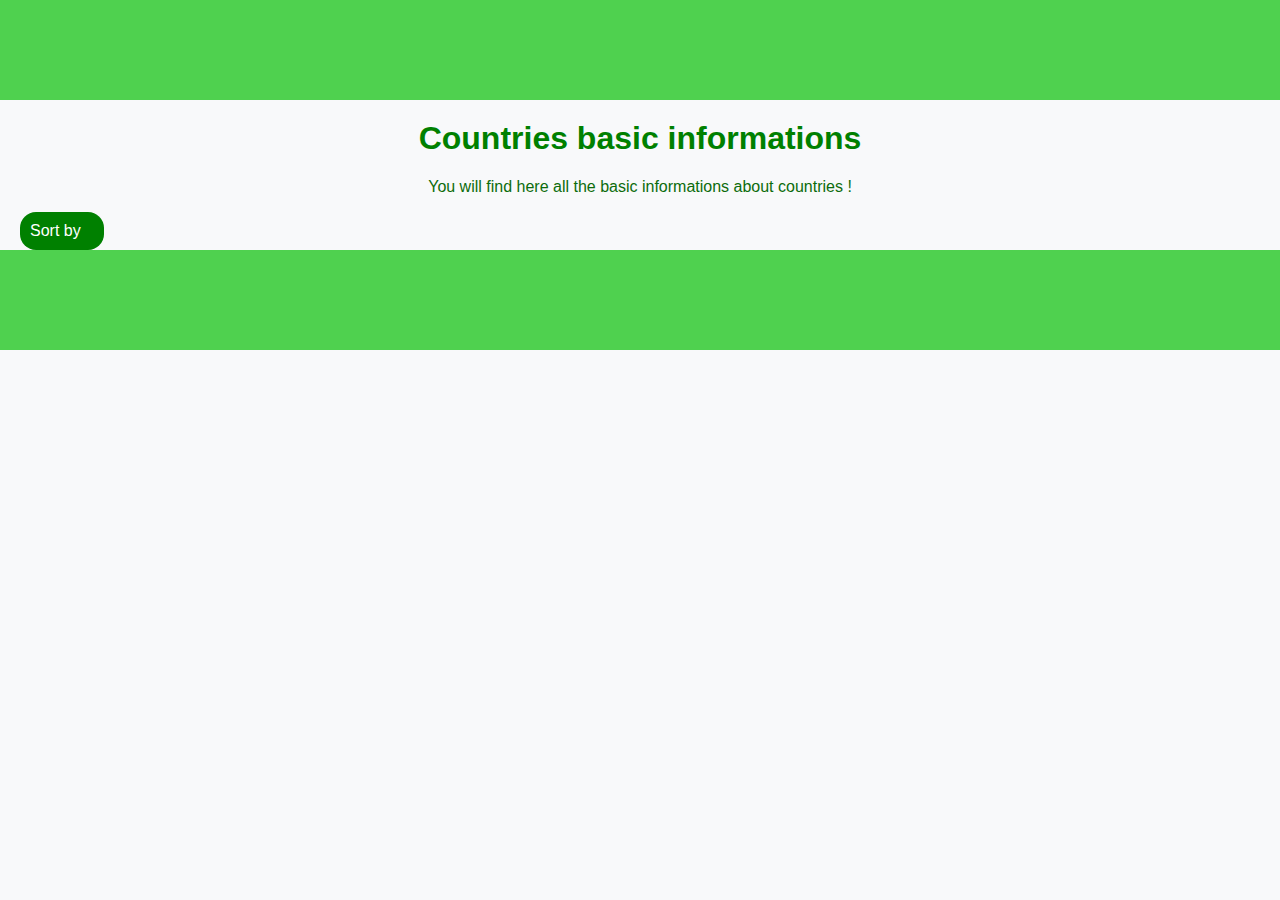
==== info.html @ 0c8fd5be "page info (html, css, js)" ====
<!DOCTYPE html>
<html lang="en">

<head>
  <meta charset="UTF-8">
  <meta name="viewport" content="width=device-width, initial-scale=1.0">
  <title>Country information</title>
  <link rel="stylesheet" href="./infostyle.css">
  <script src="./info.js" defer></script>
</head>

<body>
  <header class="bande">

  </header>
  <main id="corp">
    <h1>Countries basic informations</h1>
    <p id="presentation">You will find here all the basic informations about countries !</p>
    <nav class="menu">
        <p class="bouton-menu">Sort by</p>
        <ul>
          <li><button class="alpha">Alphabetical</button></li>
          <li><button class="cont">Region</button></li>
          <li><button class="popdesc">Population Descending</button></li>
          <li><button class="popasc">Population Ascending</button></li>
        </ul>
      </nav>
      
    <div id="container"></div>
  </main>
  <footer class="bande">

  </footer>
</body>

</html>
---- infostyle.css ----
#presentation {
    color :rgb(12, 108, 12);
    text-align: center;
}


.menu{
    width : 140px;
}
.bouton-menu {
    background-color: green;
    color: white;
    width: 64px;
    border: none;
    border-radius: 16px;
    padding : 10px;
    margin-left : 20px;
    margin-bottom: 0px;
    cursor: pointer;
  } 
.menu ul {
    display: none;
}
.menu:hover ul {
    display: block;
    background-color: green;
    border : 1px solid rgb(12, 108, 12);
    border-radius: 8px;
    width: 110px;
    margin-top : 0px;
    margin-left : 30px;
    
} 
.menu ul li {
    display: inline;
}
.menu ul li button {
    display: block;
    border: none;
    border-radius: 16px;
    width: 150px;
    margin-top: 0px;
    margin-bottom:0px;
    margin-left: -40px;
    text-align: left;
    color: white;
    background-color: green;
}
.menu ul li button:hover {
    color : green;
    background-color: #4fd14f;
}



#container{
    width : 90vw;
    margin-left: 5vw;
    margin-right: 5vw;
    display: flex;
    flex-wrap: wrap;
    justify-content: space-evenly;
    align-items: start;
}

.card {
    background-color: #4fd14f;
    border: 1px solid green;
    border-radius: 4px;
    padding: 10px;
    margin: 10px;
    text-align: center;
    width: 250px;
    box-shadow: 0 4px 8px rgb(12, 108, 12);
}

.clearcolor{
    color : white;
}
  
.card img {
    max-width: 100%;
    border-radius: 4px;
}



/* page d'origine */
body {
    font-family: Arial, Helvetica, sans-serif;
    margin: 0;
    padding: 0;
    background-color: #f8f9fa;
    color: black;
}
h1 {
    text-align: center;
    margin-top: 20px;
    color:green;
}
.bande {
    height: 100px;
    background-color: #4fd14f;
}
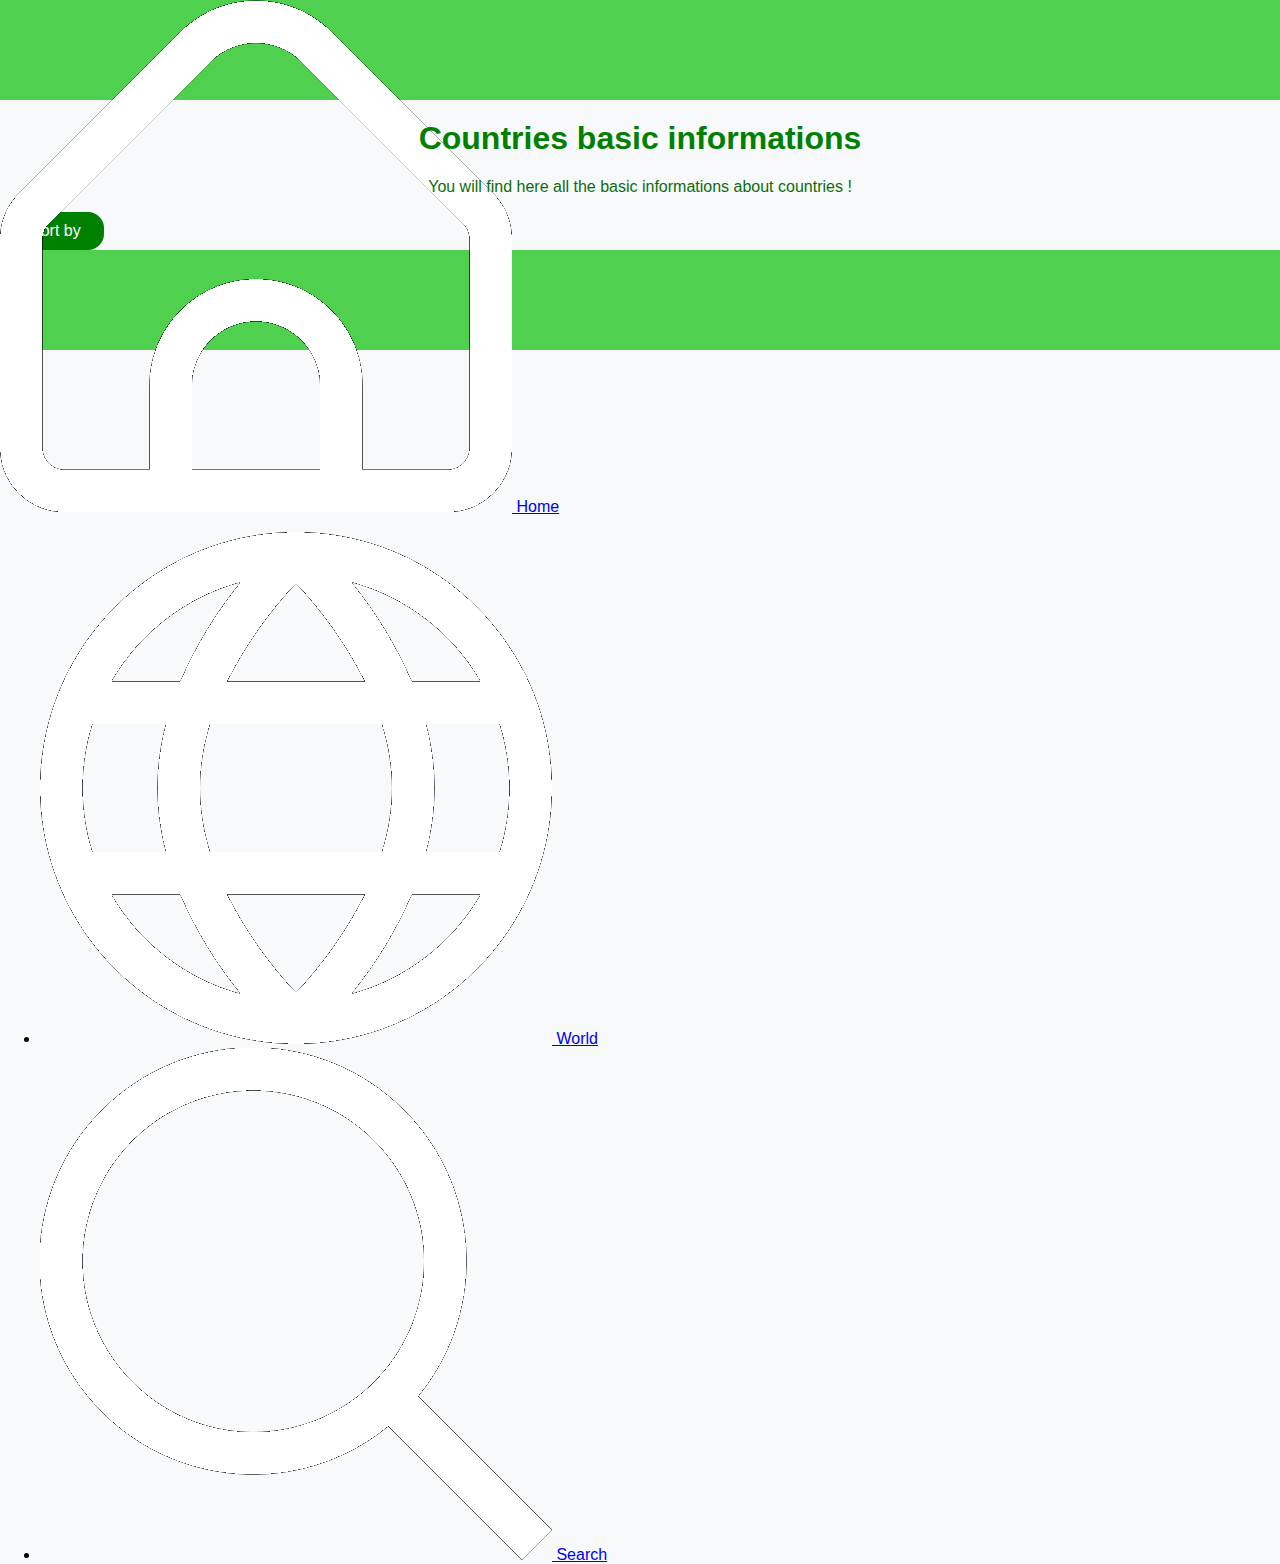
==== commit d142a8bb: "début index + img" ====
--- a/info.html
+++ b/info.html
@@ -5,13 +5,24 @@
   <meta charset="UTF-8">
   <meta name="viewport" content="width=device-width, initial-scale=1.0">
   <title>Country information</title>
-  <link rel="stylesheet" href="./infostyle.css">
-  <script src="./info.js" defer></script>
+  <link rel="stylesheet" href="css/infostyle.css">
+  <script src="js/info.js" defer></script>
 </head>
 
 <body>
   <header class="bande">
-
+    <nav class="navbar">
+      <div class="navbar_bloc">
+        <a class="navbar_home" href="index.html"> <img class="icone" src="images/maison.png"> Home </a>
+      </div>
+      <div class="navbar_bloc">
+        <ul class="navbar_page">
+          <li> <a href="info.html"> <img class="icone" src="images/globe.png"> World </a></li>
+          <li> <a href="search.html"> <img class="icone" src="images/chercher.png"> Search </a></li>
+        </ul>
+      </div>
+      
+    </nav>
   </header>
   <main id="corp">
     <h1>Countries basic informations</h1>
--- a/css/infostyle.css
+++ b/css/infostyle.css
@@ -0,0 +1,104 @@
+#presentation {
+    color :rgb(12, 108, 12);
+    text-align: center;
+}
+
+
+.menu{
+    width : 140px;
+}
+.bouton-menu {
+    background-color: green;
+    color: white;
+    width: 64px;
+    border: none;
+    border-radius: 16px;
+    padding : 10px;
+    margin-left : 20px;
+    margin-bottom: 0px;
+    cursor: pointer;
+  } 
+.menu ul {
+    display: none;
+}
+.menu:hover ul {
+    display: block;
+    background-color: green;
+    border : 1px solid rgb(12, 108, 12);
+    border-radius: 8px;
+    width: 110px;
+    margin-top : 0px;
+    margin-left : 30px;
+    
+} 
+.menu ul li {
+    display: inline;
+}
+.menu ul li button {
+    display: block;
+    border: none;
+    border-radius: 16px;
+    width: 150px;
+    margin-top: 0px;
+    margin-bottom:0px;
+    margin-left: -40px;
+    text-align: left;
+    color: white;
+    background-color: green;
+}
+.menu ul li button:hover {
+    color : green;
+    background-color: #4fd14f;
+}
+
+
+
+#container{
+    width : 90vw;
+    margin-left: 5vw;
+    margin-right: 5vw;
+    display: flex;
+    flex-wrap: wrap;
+    justify-content: space-evenly;
+    align-items: start;
+}
+
+.card {
+    background-color: #4fd14f;
+    border: 1px solid green;
+    border-radius: 4px;
+    padding: 10px;
+    margin: 10px;
+    text-align: center;
+    width: 250px;
+    box-shadow: 0 4px 8px rgb(12, 108, 12);
+}
+
+.clearcolor{
+    color : white;
+}
+  
+.card img {
+    max-width: 100%;
+    border-radius: 4px;
+}
+
+
+
+/* page d'origine */
+body {
+    font-family: Arial, Helvetica, sans-serif;
+    margin: 0;
+    padding: 0;
+    background-color: #f8f9fa;
+    color: black;
+}
+h1 {
+    text-align: center;
+    margin-top: 20px;
+    color:green;
+}
+.bande {
+    height: 100px;
+    background-color: #4fd14f;
+}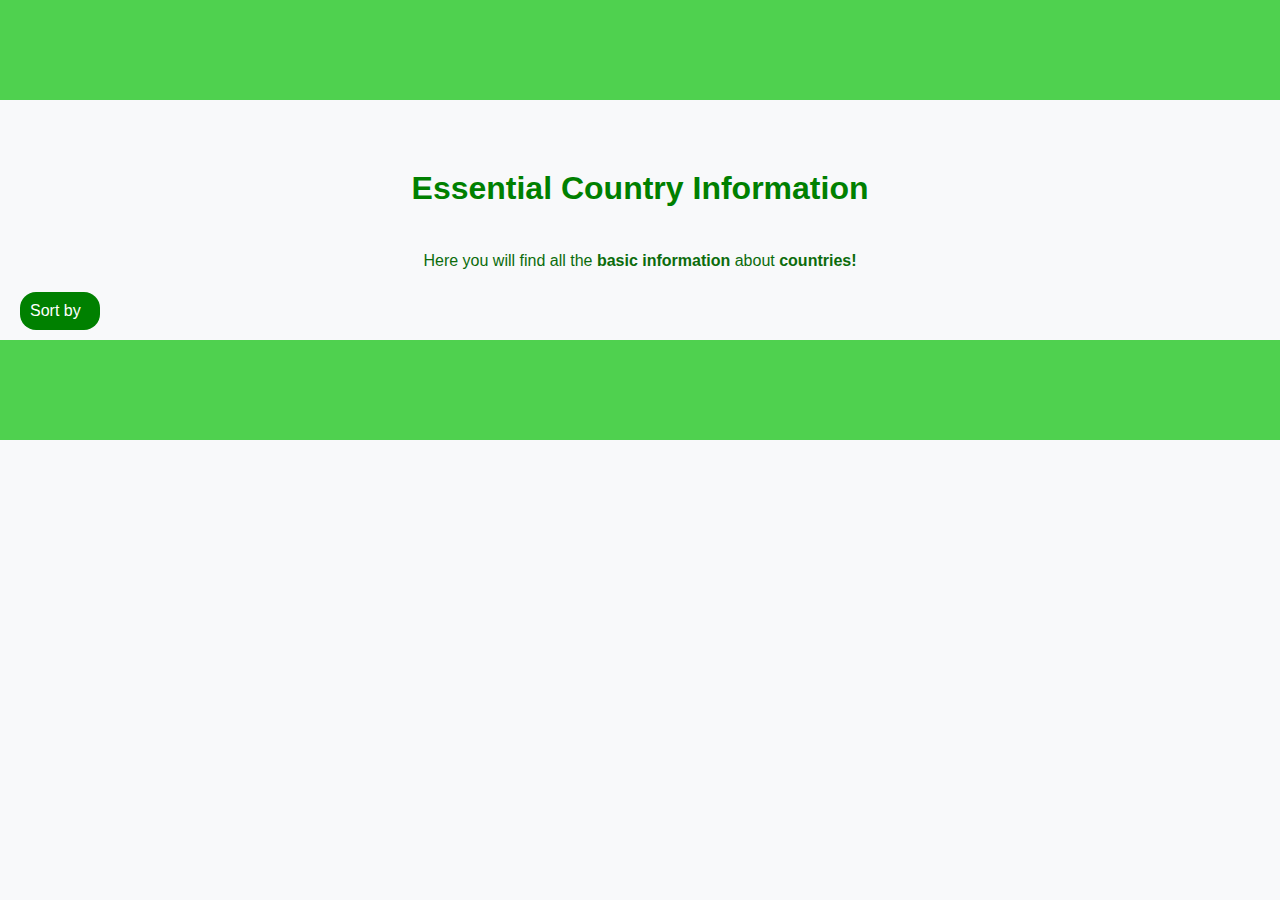
==== commit c5e29c29: "page info (qql modifs)" ====
--- a/info.html
+++ b/info.html
@@ -2,46 +2,34 @@
 <html lang="en">
 
 <head>
-  <meta charset="UTF-8">
-  <meta name="viewport" content="width=device-width, initial-scale=1.0">
-  <title>Country information</title>
-  <link rel="stylesheet" href="css/infostyle.css">
-  <script src="js/info.js" defer></script>
+    <meta charset="UTF-8">
+    <meta name="viewport" content="width=device-width, initial-scale=1.0">
+    <title>Country information</title>
+    <link rel="stylesheet" href="css/infostyle.css">
+    <script src="js/info.js" defer></script>
 </head>
 
 <body>
-  <header class="bande">
-    <nav class="navbar">
-      <div class="navbar_bloc">
-        <a class="navbar_home" href="index.html"> <img class="icone" src="images/maison.png"> Home </a>
-      </div>
-      <div class="navbar_bloc">
-        <ul class="navbar_page">
-          <li> <a href="info.html"> <img class="icone" src="images/globe.png"> World </a></li>
-          <li> <a href="search.html"> <img class="icone" src="images/chercher.png"> Search </a></li>
-        </ul>
-      </div>
-      
-    </nav>
-  </header>
-  <main id="corp">
-    <h1>Countries basic informations</h1>
-    <p id="presentation">You will find here all the basic informations about countries !</p>
-    <nav class="menu">
-        <p class="bouton-menu">Sort by</p>
-        <ul>
-          <li><button class="alpha">Alphabetical</button></li>
-          <li><button class="cont">Region</button></li>
-          <li><button class="popdesc">Population Descending</button></li>
-          <li><button class="popasc">Population Ascending</button></li>
-        </ul>
-      </nav>
-      
-    <div id="container"></div>
-  </main>
-  <footer class="bande">
+    <header class="bande">
+        
+    </header>
+    <main id="corp">
+        <h1>Essential Country Information</h1>
+        <p id="presentation">Here you will find all the <strong>basic information</strong> about <strong>countries!</strong></p>
+        <nav class="menu">
+            <p class="bouton-menu">Sort by</p>
+            <ul>
+            <li><button class="alpha">Alphabetical</button></li>
+            <li><button class="cont">Region</button></li>
+            <li><button class="popdesc">Population Descending</button></li>
+            <li><button class="popasc">Population Ascending</button></li>
+            </ul>
+        </nav> 
+        <div id="container"></div>
+    </main>
+    <footer class="bande">
 
-  </footer>
+    </footer>
 </body>
 
 </html>--- a/css/infostyle.css
+++ b/css/infostyle.css
@@ -1,20 +1,48 @@
+:root {
+    --couleur: green;
+    --couleur_clair: #4fd14f;
+    --couleur_blanc: white;
+    --couleur_sombre: #0c6c0c;
+}
+
+/*basique de la page*/
+body {
+    font-family: Verdana, Geneva, Tahoma, sans-serif;
+    margin: 0;
+    padding: 0;
+    background-color: #f8f9fa;
+}
+h1 {
+    text-align: center;
+    margin-top: 60px;
+    margin-bottom: 40px;
+    color:var(--couleur);
+}
+.bande {
+    height: 100px;
+    background-color: var(--couleur_clair);
+}
 #presentation {
-    color :rgb(12, 108, 12);
+    color :var(--couleur_sombre);
+    line-height: 1.8;
     text-align: center;
 }
+#corp{
+    padding : 10px;
+}
 
-
+/*menu déroulant pour le tri*/
 .menu{
     width : 140px;
 }
 .bouton-menu {
-    background-color: green;
-    color: white;
-    width: 64px;
+    background-color: var(--couleur);
+    color: var(--couleur_blanc);
+    width: 60px;
     border: none;
     border-radius: 16px;
     padding : 10px;
-    margin-left : 20px;
+    margin-left : 10px;
     margin-bottom: 0px;
     cursor: pointer;
   } 
@@ -23,8 +51,8 @@
 }
 .menu:hover ul {
     display: block;
-    background-color: green;
-    border : 1px solid rgb(12, 108, 12);
+    background-color: var(--couleur);
+    border : 1px solid var(--couleur_sombre);
     border-radius: 8px;
     width: 110px;
     margin-top : 0px;
@@ -43,16 +71,16 @@
     margin-bottom:0px;
     margin-left: -40px;
     text-align: left;
-    color: white;
-    background-color: green;
+    color: var(--couleur_blanc);
+    background-color: var(--couleur);
 }
 .menu ul li button:hover {
-    color : green;
-    background-color: #4fd14f;
+    color : var(--couleur);
+    background-color: var(--couleur_clair);
 }
 
 
-
+/*les cartes d'infos*/
 #container{
     width : 90vw;
     margin-left: 5vw;
@@ -62,43 +90,58 @@
     justify-content: space-evenly;
     align-items: start;
 }
-
 .card {
-    background-color: #4fd14f;
-    border: 1px solid green;
+    background-color: var(--couleur_clair);
+    border: 1px solid var(--couleur);
     border-radius: 4px;
     padding: 10px;
     margin: 10px;
+    color : var(--couleur_blanc);
     text-align: center;
     width: 250px;
-    box-shadow: 0 4px 8px rgb(12, 108, 12);
+    box-shadow: 0 4px 8px var(--couleur_sombre);
 }
-
-.clearcolor{
-    color : white;
-}
-  
 .card img {
     max-width: 100%;
-    border-radius: 4px;
+    border-radius: 2px;
 }
-
-
-
-/* page d'origine */
-body {
-    font-family: Arial, Helvetica, sans-serif;
-    margin: 0;
-    padding: 0;
-    background-color: #f8f9fa;
-    color: black;
+.card:hover{
+    animation-name: Look;
+    animation-duration: 0.5s;
+    background-color: var(--couleur);
+    border: 1px solid var(--couleur_sombre);
+    border-radius: 8px;
+    padding: 10px;
+    margin: 10px;
+    color : var(--couleur_clair);
+    text-align: center;
+    font-size: large;
+    width: 300px;
+    box-shadow: 8px 8px 16px var(--couleur_sombre);
 }
-h1 {
-    text-align: center;
-    margin-top: 20px;
-    color:green;
-}
-.bande {
-    height: 100px;
-    background-color: #4fd14f;
+@keyframes Look {
+    from{
+        background-color: var(--couleur_clair);
+        border: 1px solid var(--couleur);
+        border-radius: 4px;
+        padding: 10px;
+        margin: 10px;
+        color : var(--couleur_blanc);
+        text-align: center;
+        font-size: medium;
+        width: 250px;
+        box-shadow: 0 4px 8px var(--couleur_sombre);
+    }
+    to{
+        background-color: var(--couleur);
+        border: 1px solid var(--couleur_sombre);
+        border-radius: 8px;
+        padding: 10px;
+        margin: 10px;
+        color : var(--couleur_clair);
+        text-align: center;
+        font-size: large;
+        width: 300px;
+        box-shadow: 8px 8px 16px var(--couleur_sombre);
+    }
 }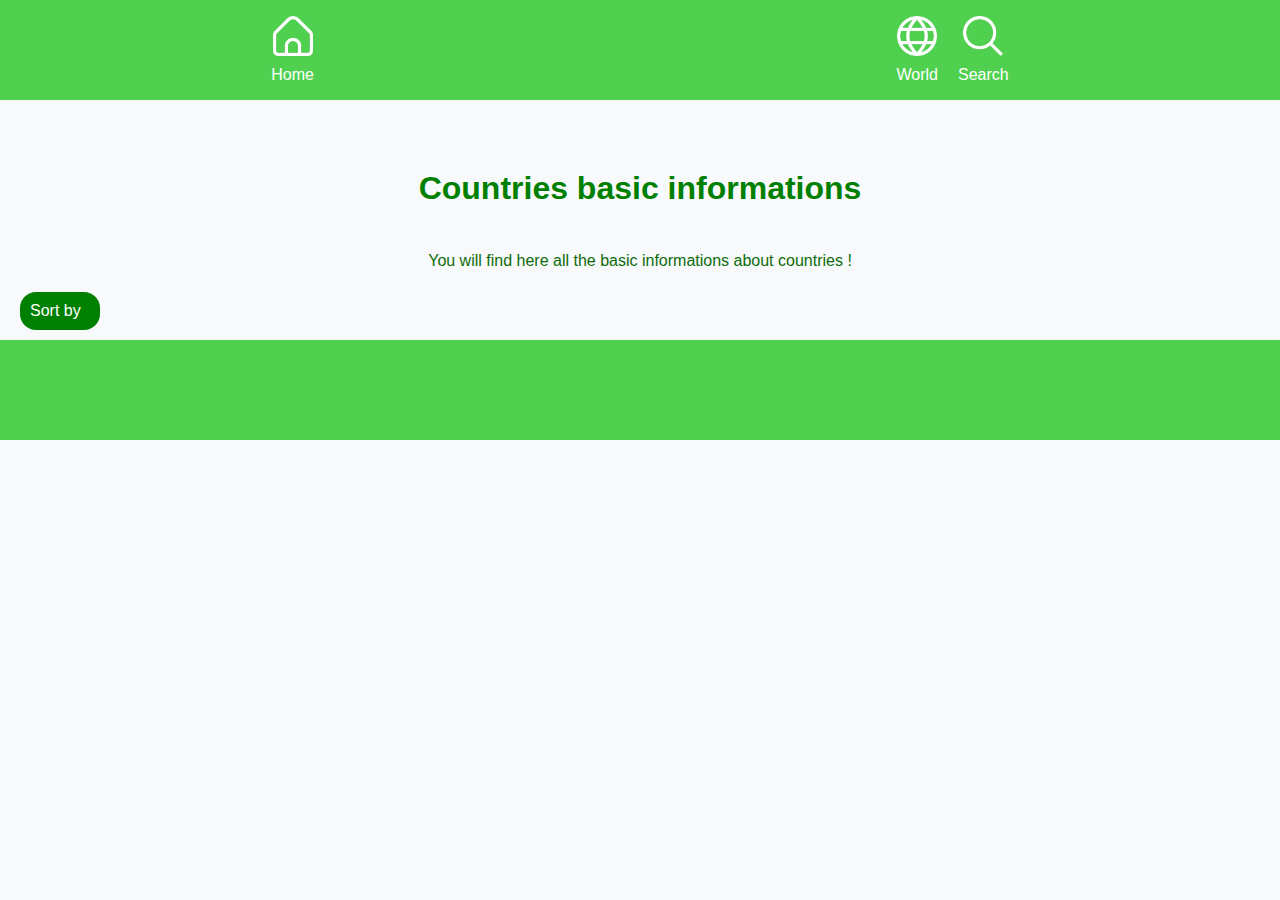
==== commit 43669d9f: "Merge branch 'master' of https://github.com/Akame33/APIGeography" ====
--- a/info.html
+++ b/info.html
@@ -10,26 +10,38 @@
 </head>
 
 <body>
-    <header class="bande">
-        
-    </header>
-    <main id="corp">
-        <h1>Essential Country Information</h1>
-        <p id="presentation">Here you will find all the <strong>basic information</strong> about <strong>countries!</strong></p>
-        <nav class="menu">
-            <p class="bouton-menu">Sort by</p>
-            <ul>
-            <li><button class="alpha">Alphabetical</button></li>
-            <li><button class="cont">Region</button></li>
-            <li><button class="popdesc">Population Descending</button></li>
-            <li><button class="popasc">Population Ascending</button></li>
-            </ul>
-        </nav> 
-        <div id="container"></div>
-    </main>
-    <footer class="bande">
+  <header class="bande">
+    <nav class="navbar">
+      <div class="navbar_bloc">
+        <a class="navbar_home" href="index.html"> <img class="icone" src="images/maison.png"> Home </a>
+      </div>
+      <div class="navbar_bloc">
+        <ul class="navbar_page">
+          <li> <a href="info.html"> <img class="icone" src="images/globe.png"> World </a></li>
+          <li> <a href="search.html"> <img class="icone" src="images/chercher.png"> Search </a></li>
+        </ul>
+      </div>
+      
+    </nav>
+  </header>
+  <main id="corp">
+    <h1>Countries basic informations</h1>
+    <p id="presentation">You will find here all the basic informations about countries !</p>
+    <nav class="menu">
+        <p class="bouton-menu">Sort by</p>
+        <ul>
+          <li><button class="alpha">Alphabetical</button></li>
+          <li><button class="cont">Region</button></li>
+          <li><button class="popdesc">Population Descending</button></li>
+          <li><button class="popasc">Population Ascending</button></li>
+        </ul>
+      </nav>
+      
+    <div id="container"></div>
+  </main>
+  <footer class="bande">
 
-    </footer>
+  </footer>
 </body>
 
 </html>--- a/css/infostyle.css
+++ b/css/infostyle.css
@@ -109,7 +109,7 @@
     animation-name: Look;
     animation-duration: 0.5s;
     background-color: var(--couleur);
-    border: 1px solid var(--couleur_sombre);
+    border: 1px solid var(--couleur_sombre)};
     border-radius: 8px;
     padding: 10px;
     margin: 10px;
@@ -119,6 +119,45 @@
     width: 300px;
     box-shadow: 8px 8px 16px var(--couleur_sombre);
 }
+.bande {
+    height: 100px;
+    background-color: #4fd14f;
+}
+/*Header*/
+.navbar{
+    display: flex;
+    justify-content: space-around;
+    align-items: center;
+    text-align: center;
+  }
+  .navbar_page{
+    text-align: center;
+    display: flex;
+    flex-direction: row;
+    justify-content: center; 
+    gap: 20px; 
+   
+  }
+  a{
+    text-decoration: none;
+    color: white;
+    display: flex;
+    flex-direction: column;
+    align-items: center;
+  
+  }
+  .navbar_page{ /*ul*/
+  list-style: none;
+  display: flex;
+  flex-direction: row;
+  justify-content: space-between
+  }
+  
+  .icone{
+    width: 40px;
+    height: 40px;
+    margin-bottom: 10px;
+  }
 @keyframes Look {
     from{
         background-color: var(--couleur_clair);
@@ -144,4 +183,4 @@
         width: 300px;
         box-shadow: 8px 8px 16px var(--couleur_sombre);
     }
-}+}
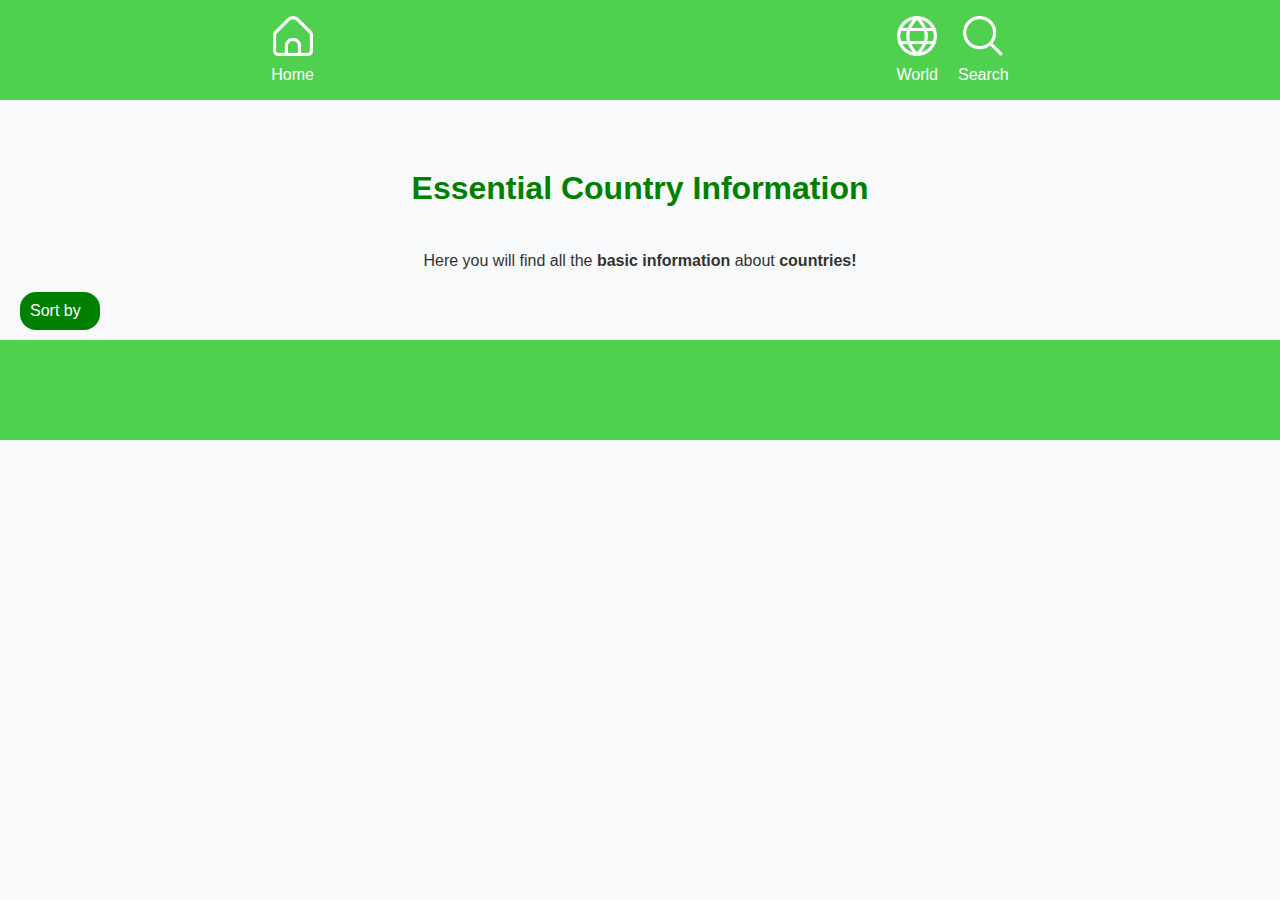
==== commit 4f0ff4e8: "petite modi info" ====
--- a/info.html
+++ b/info.html
@@ -25,8 +25,8 @@
     </nav>
   </header>
   <main id="corp">
-    <h1>Countries basic informations</h1>
-    <p id="presentation">You will find here all the basic informations about countries !</p>
+    <h1>Essential Country Information</h1>
+    <p id="presentation">Here you will find all the <strong>basic information</strong> about <strong>countries!</strong></p>
     <nav class="menu">
         <p class="bouton-menu">Sort by</p>
         <ul>
--- a/css/infostyle.css
+++ b/css/infostyle.css
@@ -4,6 +4,42 @@
     --couleur_blanc: white;
     --couleur_sombre: #0c6c0c;
 }
+
+/*Header*/
+.navbar{
+    display: flex;
+    justify-content: space-around;
+    align-items: center;
+    text-align: center;
+  }
+  .navbar_page{
+    text-align: center;
+    display: flex;
+    flex-direction: row;
+    justify-content: center; 
+    gap: 20px; 
+   
+  }
+  a{
+    text-decoration: none;
+    color: white;
+    display: flex;
+    flex-direction: column;
+    align-items: center;
+  
+  }
+  .navbar_page{ /*ul*/
+  list-style: none;
+  display: flex;
+  flex-direction: row;
+  justify-content: space-between
+  }
+  
+  .icone{
+    width: 40px;
+    height: 40px;
+    margin-bottom: 10px;
+  }
 
 /*basique de la page*/
 body {
@@ -23,7 +59,7 @@
     background-color: var(--couleur_clair);
 }
 #presentation {
-    color :var(--couleur_sombre);
+    color :#333;
     line-height: 1.8;
     text-align: center;
 }
@@ -109,7 +145,7 @@
     animation-name: Look;
     animation-duration: 0.5s;
     background-color: var(--couleur);
-    border: 1px solid var(--couleur_sombre)};
+    border: 1px solid var(--couleur_sombre);
     border-radius: 8px;
     padding: 10px;
     margin: 10px;
@@ -119,45 +155,12 @@
     width: 300px;
     box-shadow: 8px 8px 16px var(--couleur_sombre);
 }
+
 .bande {
     height: 100px;
     background-color: #4fd14f;
 }
-/*Header*/
-.navbar{
-    display: flex;
-    justify-content: space-around;
-    align-items: center;
-    text-align: center;
-  }
-  .navbar_page{
-    text-align: center;
-    display: flex;
-    flex-direction: row;
-    justify-content: center; 
-    gap: 20px; 
-   
-  }
-  a{
-    text-decoration: none;
-    color: white;
-    display: flex;
-    flex-direction: column;
-    align-items: center;
-  
-  }
-  .navbar_page{ /*ul*/
-  list-style: none;
-  display: flex;
-  flex-direction: row;
-  justify-content: space-between
-  }
-  
-  .icone{
-    width: 40px;
-    height: 40px;
-    margin-bottom: 10px;
-  }
+
 @keyframes Look {
     from{
         background-color: var(--couleur_clair);
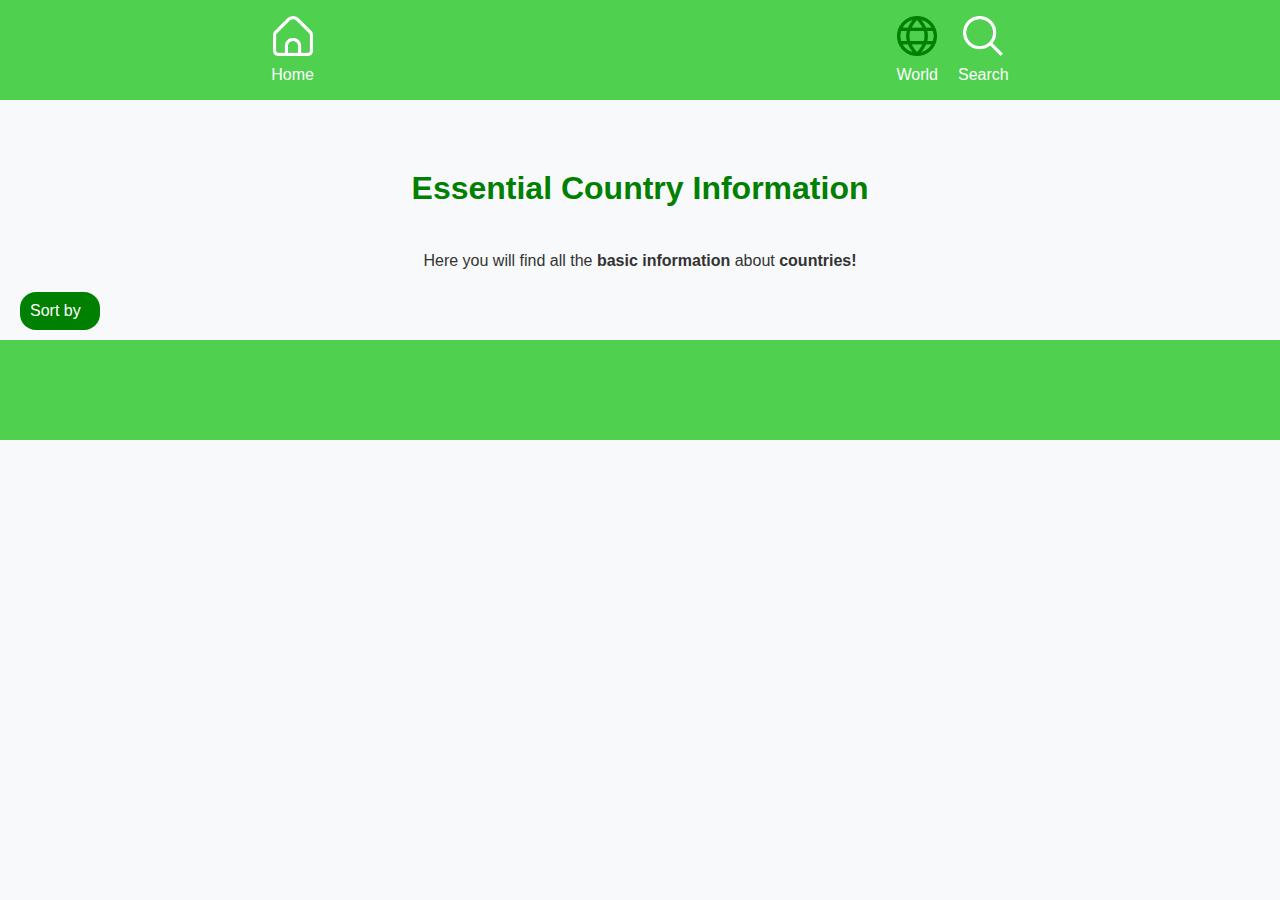
==== commit 4c4cdff2: "image + footer" ====
--- a/info.html
+++ b/info.html
@@ -17,7 +17,7 @@
       </div>
       <div class="navbar_bloc">
         <ul class="navbar_page">
-          <li> <a href="info.html"> <img class="icone" src="images/globe.png"> World </a></li>
+          <li> <a href="info.html"> <img class="icone" src="images/globe_vert.png"> World </a></li>
           <li> <a href="search.html"> <img class="icone" src="images/chercher.png"> Search </a></li>
         </ul>
       </div>
--- a/css/infostyle.css
+++ b/css/infostyle.css
@@ -124,7 +124,7 @@
     display: flex;
     flex-wrap: wrap;
     justify-content: space-evenly;
-    align-items: start;
+    align-items: center;
 }
 .card {
     background-color: var(--couleur_clair);
@@ -135,6 +135,7 @@
     color : var(--couleur_blanc);
     text-align: center;
     width: 250px;
+    height: 350px;
     box-shadow: 0 4px 8px var(--couleur_sombre);
 }
 .card img {
@@ -153,7 +154,8 @@
     text-align: center;
     font-size: large;
     width: 300px;
-    box-shadow: 8px 8px 16px var(--couleur_sombre);
+    height: 400px;
+    box-shadow: 4px 8px 16px var(--couleur_sombre);
 }
 
 .bande {
@@ -172,6 +174,7 @@
         text-align: center;
         font-size: medium;
         width: 250px;
+        height: 350px;
         box-shadow: 0 4px 8px var(--couleur_sombre);
     }
     to{
@@ -184,6 +187,7 @@
         text-align: center;
         font-size: large;
         width: 300px;
-        box-shadow: 8px 8px 16px var(--couleur_sombre);
+        height: 400px;
+        box-shadow: 4px 8px 16px var(--couleur_sombre);
     }
 }
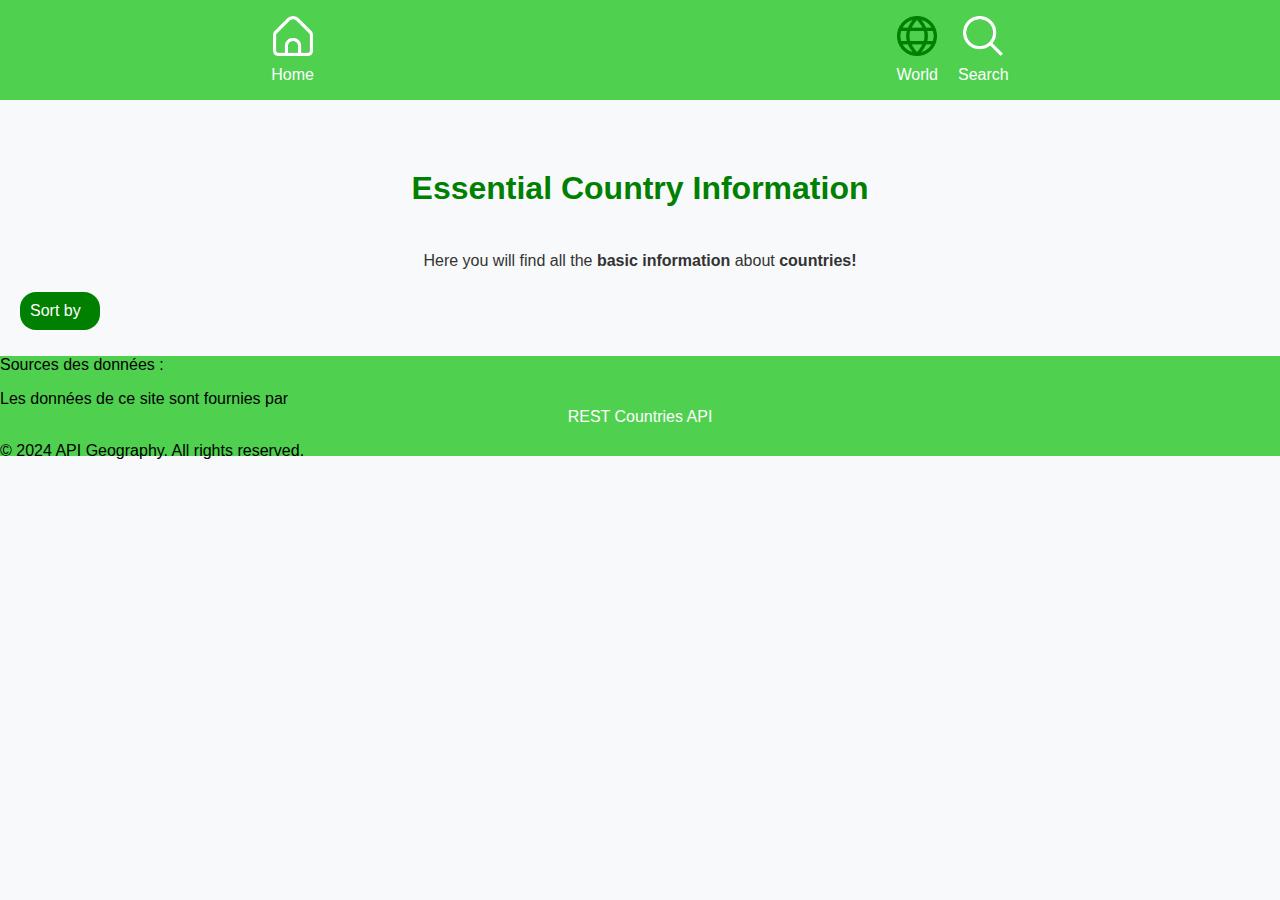
==== commit 2f250b05: "modif footer" ====
--- a/info.html
+++ b/info.html
@@ -39,8 +39,16 @@
       
     <div id="container"></div>
   </main>
+
   <footer class="bande">
+    <div class="footer_bloc">
+      <section class="source">
+        <p>Sources des données : </p>
+        <p>Les données de ce site sont fournies par <a href="https://restcountries.com/">REST Countries API</a></p>
+      </section>
+      <p id="copyright">© 2024 API Geography. All rights reserved.</p>
 
+    </div>
   </footer>
 </body>
 
--- a/css/infostyle.css
+++ b/css/infostyle.css
@@ -191,3 +191,36 @@
         box-shadow: 4px 8px 16px var(--couleur_sombre);
     }
 }
+
+
+/*Footer*/
+/* footer{
+    bottom: 0;
+  }
+  .footer_bloc{
+    display: flex;
+    flex-direction: column;
+    padding: 10px;
+    align-items: center;
+    text-align: center;
+    color:white;
+    size: 1rem;
+    gap: 10px;
+  }
+  footer a{
+    text-decoration: underline;
+  }
+  #copyright{
+    font-size: 0.9rem;
+    margin-top: 10px;
+  }
+  .source{
+    display: flex;
+    flex-direction: column;
+    margin-bottom: 10px;
+  
+  }
+  .source p{
+    margin: 5px 0;
+  
+  } */